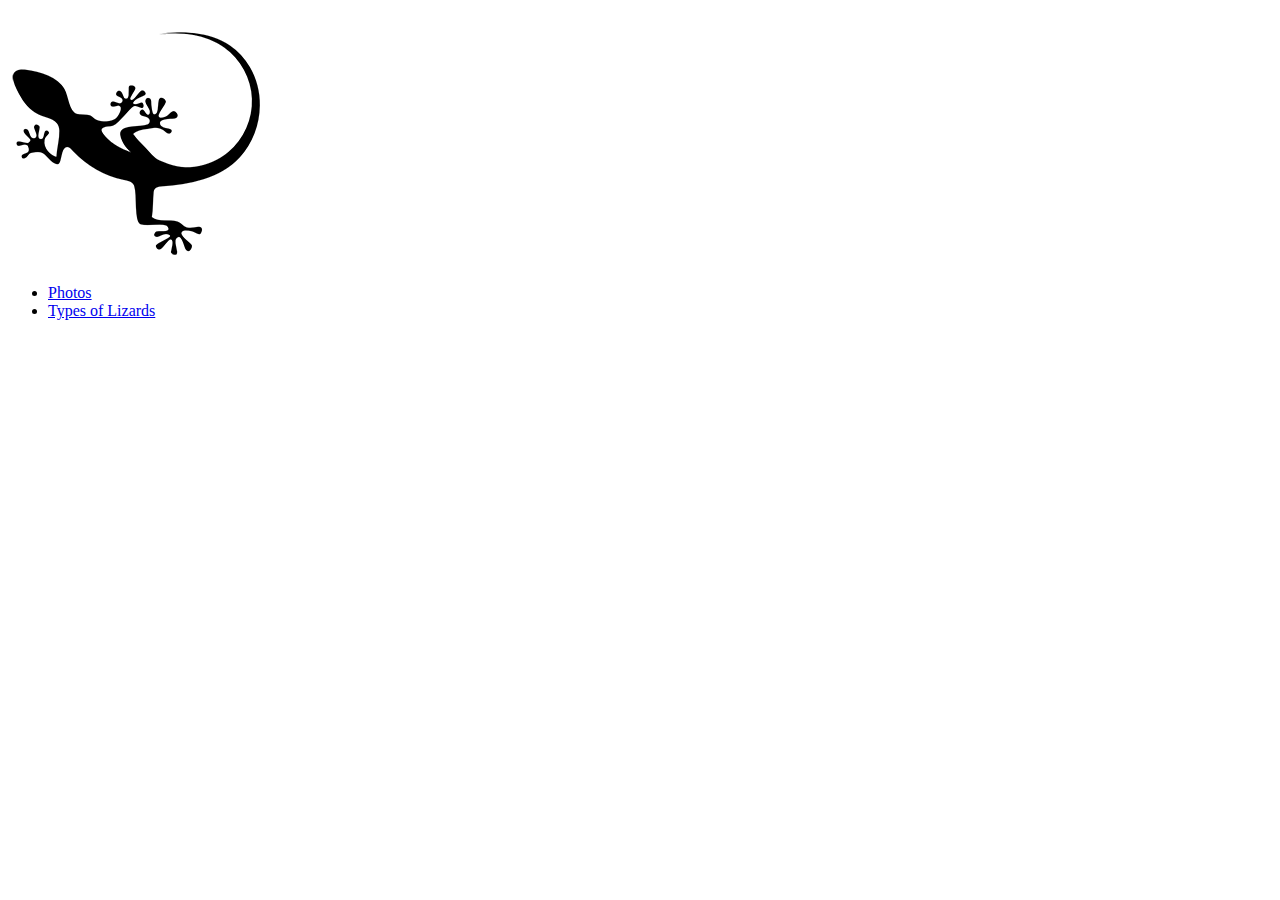
==== lizards.html @ 4ff4b5e1 "k" ====
<!DOCTYPE html>
<html lang="en">
<head>
<meta charset="utf=8">
<meta name="viewport" content="width=device-width, initial-scale=1.0">
<link rel="Stylesheet" href="style.css">
<title>lizards</title>
</head>
<body>
    <header>
        <img src="media/lizardlogo.png" alt="lizard logo" />
    </header>
    <nav>
        <ul>
            <li><a href="photos.html">Photos</a></li>
            <li><a href="lizards.html">Types of Lizards</a></li>
        </ul>
    </nav>

</body>
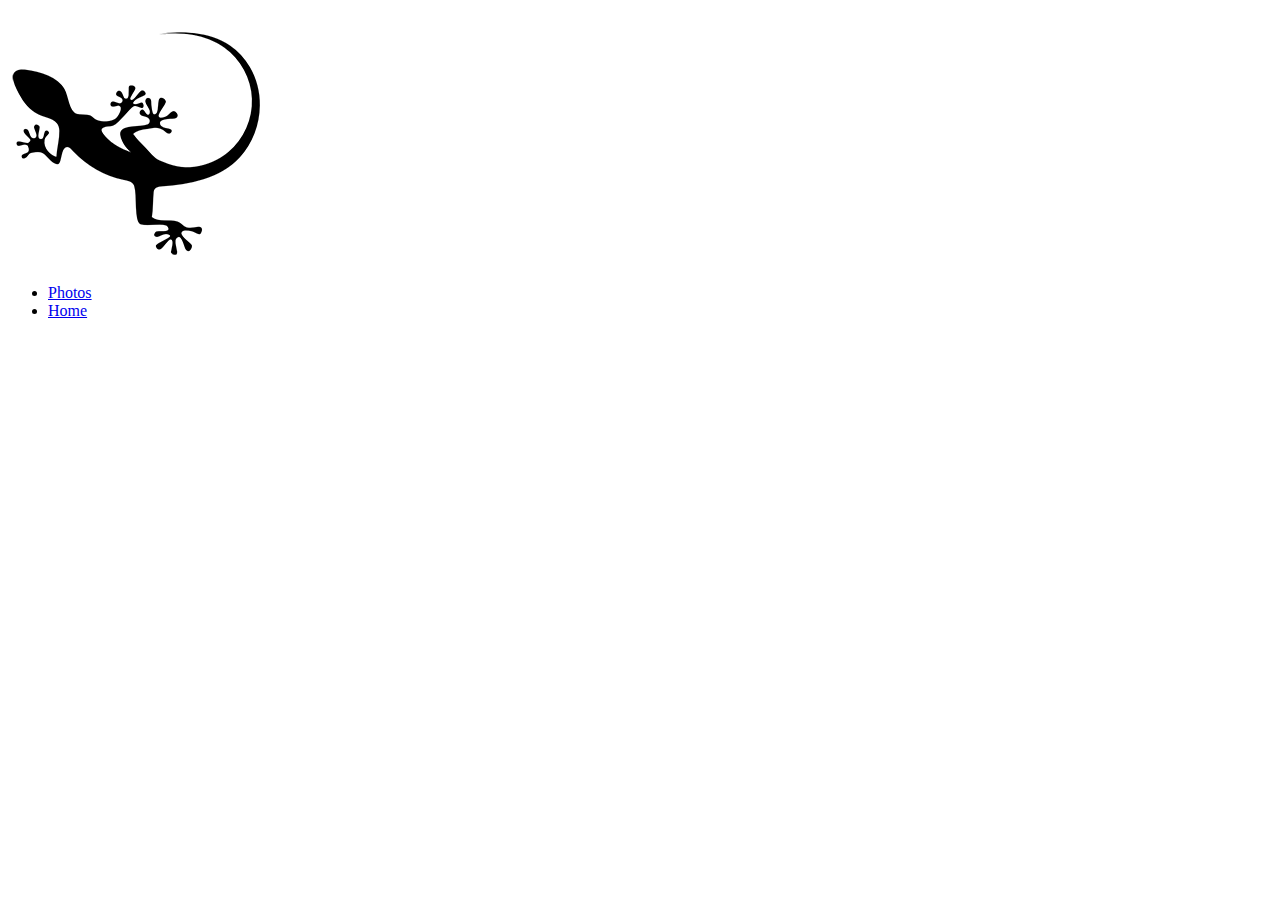
==== commit b052bb8a: "fixed links" ====
--- a/lizards.html
+++ b/lizards.html
@@ -13,7 +13,7 @@
     <nav>
         <ul>
             <li><a href="photos.html">Photos</a></li>
-            <li><a href="lizards.html">Types of Lizards</a></li>
+            <li><a href="index.html">Home</a></li>
         </ul>
     </nav>
 
